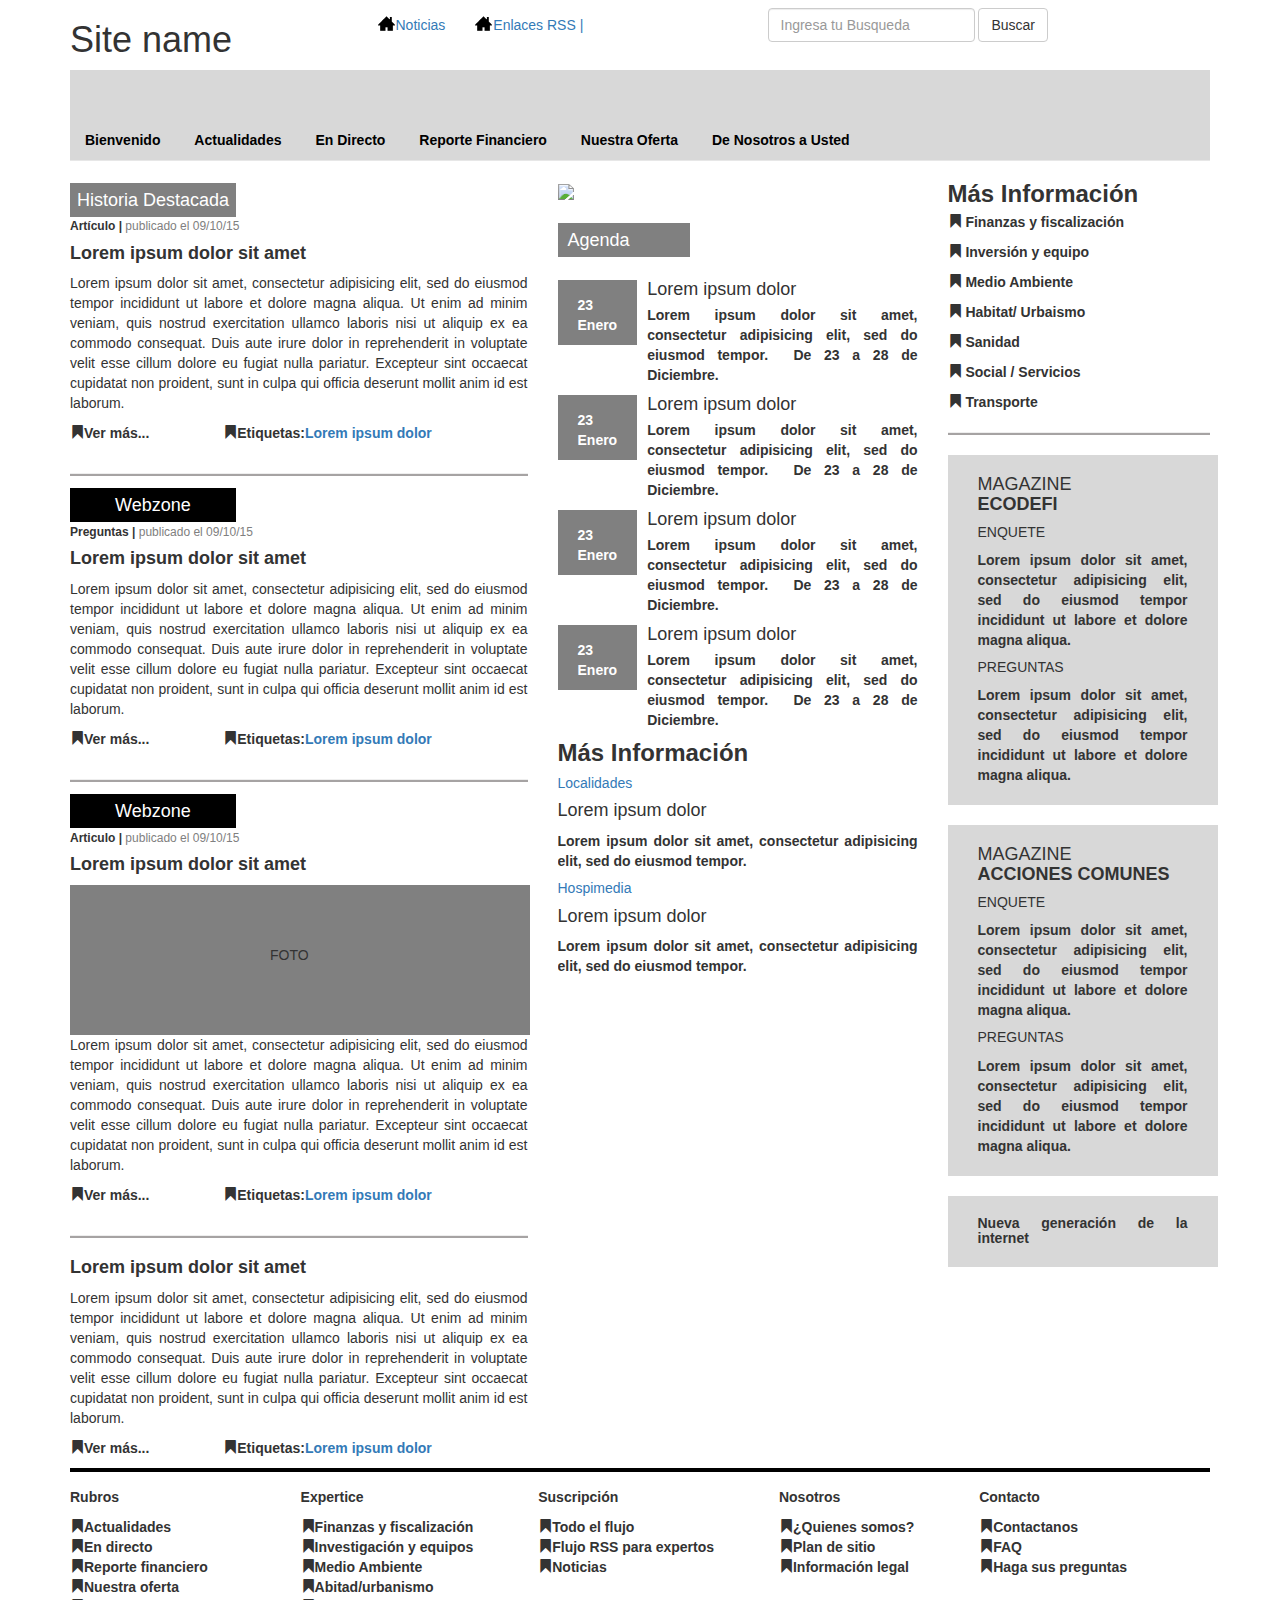
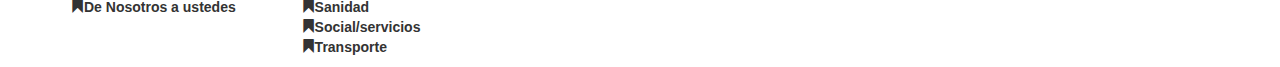
==== index.html @ b9bbf18f "TRABAJO" ====
<!DOCTYPE html>
<html lang="en">
<head>
	<meta charset="UTF-8">
	<title>Bootstrap: Grid System</title>
	<link rel="stylesheet" href="css/bootstrap.min.css">
	<link rel="stylesheet" href="css/main.css">

    <!-- HTML5 Shim and Respond.js Agrega soporte para elementos HTML5 y media quieries en IE8 -->
    <!-- ADVERTENCIA: Respond.js no soporta que ejecutes tu código via file:// -->
    <!--[if lt IE 9]>
      <script src="https://oss.maxcdn.com/libs/html5shiv/3.7.0/html5shiv.js"></script>
      <script src="https://oss.maxcdn.com/libs/respond.js/1.4.2/respond.min.js"></script>
    <![endif]-->	
</head>
<body>
<!-- CODIGO -->
  <div class="container">
<!--HEADER-->
    <div class="row">
      <div class= "col-xs-3" >
        <h1>Site name</h1>
      </div>
            <div class="col-xs-4">
                <a href="#"><p class="navbar-text">Noticias<img class="casa" src="img/casa.png"></p></a>
                <a href="#"><p class="navbar-text">Enlaces RSS | <img class="casa" src="img/casa.png"></p></a>
            </div>
                
                  <div class="col-xs-5">
                      <form class="navbar-form navbar-left" role="search">
                        <div class="form-group">
                          <input type="text" class="form-control" placeholder="Ingresa tu Busqueda">
                        </div>
                          <button type="submit" class="btn btn-default">Buscar</button>
                      </form>
                  </div>
    	</div>
    </div>
  </div>
<!--MENU-->
  <div class="container">
    <div clas="col-xs-12" "col-sm-12" "col-md-12">
      <nav class="navbar navbar-default navbar-static-top">
        <ul>
          <li><a href="#">Bienvenido</a></li>
          <li><a href="#">Actualidades</a></li>
          <li><a href="#">En Directo</a></li>
          <li><a href="#">Reporte Financiero</a></li>
          <li><a href="#">Nuestra Oferta</a></li>
          <li><a href="#">De Nosotros a Usted</a></li>
        </ul>
      </nav>
    </div>
  </div>
<!--CONTENIDO-->
  <div class="container">
    <div class="row">
      <div class="col-xs-5">
        <h4><spam style="background:grey;color:white;padding:7px">Historia Destacada</spam></h4>
        <h6><strong>Artículo | </strong><spam style="color:grey">publicado el 09/10/15</spam></h6>
        <h4><strong>Lorem ipsum dolor sit amet</strong></h4>
        <p>Lorem ipsum dolor sit amet, consectetur adipisicing elit, sed do eiusmod
        tempor incididunt ut labore et dolore magna aliqua. Ut enim ad minim veniam,
        quis nostrud exercitation ullamco laboris nisi ut aliquip ex ea commodo
        consequat. Duis aute irure dolor in reprehenderit in voluptate velit esse
        cillum dolore eu fugiat nulla pariatur. Excepteur sint occaecat cupidatat non
        proident, sunt in culpa qui officia deserunt mollit anim id est laborum.</p>
        <p class="etiquetas"><span class="glyphicon glyphicon-bookmark" aria-hidden="true"></span><strong>Ver más...</strong></p>
        <p class="etiquetas"><span class="glyphicon glyphicon-bookmark" aria-hidden="true"></span><strong>Etiquetas:<a href="#">Lorem</a> <a href="#">ipsum </a> <a href="#">dolor</a></strong></p>
        <hr>
              <h4><spam style="background:black;color:white;padding:7px 45px 7px 45px">Webzone</spam></h4>
              <h6><strong>Preguntas | </strong><spam style="color:grey">publicado el 09/10/15</spam></h6>
              <h4><strong>Lorem ipsum dolor sit amet</strong></h4>
              <p>Lorem ipsum dolor sit amet, consectetur adipisicing elit, sed do eiusmod
              tempor incididunt ut labore et dolore magna aliqua. Ut enim ad minim veniam,
              quis nostrud exercitation ullamco laboris nisi ut aliquip ex ea commodo
              consequat. Duis aute irure dolor in reprehenderit in voluptate velit esse
              cillum dolore eu fugiat nulla pariatur. Excepteur sint occaecat cupidatat non
              proident, sunt in culpa qui officia deserunt mollit anim id est laborum.</p>
              <p class="etiquetas"><span class="glyphicon glyphicon-bookmark" aria-hidden="true"></span><strong>Ver más...</strong></p>
              <p class="etiquetas"><span class="glyphicon glyphicon-bookmark" aria-hidden="true"></span><strong>Etiquetas:<a href="#">Lorem</a> <a href="#">ipsum </a> <a href="#">dolor</a></strong></p>
              <hr>
                  <h4><spam style="background:black;color:white;padding:7px 45px 7px 45px">Webzone</spam></h4>
                  <h6><strong>Articulo | </strong><spam style="color:grey">publicado el 09/10/15</spam></h6>
                  <h4><strong>Lorem ipsum dolor sit amet</strong></h4> 
                  <div style="width:460px;height:150px;background:grey"><p style="padding:60px 50px 0px 200px">FOTO</p></div>
                  <p>Lorem ipsum dolor sit amet, consectetur adipisicing elit, sed do eiusmod
                  tempor incididunt ut labore et dolore magna aliqua. Ut enim ad minim veniam,
                  quis nostrud exercitation ullamco laboris nisi ut aliquip ex ea commodo
                  consequat. Duis aute irure dolor in reprehenderit in voluptate velit esse
                  cillum dolore eu fugiat nulla pariatur. Excepteur sint occaecat cupidatat non
                  proident, sunt in culpa qui officia deserunt mollit anim id est laborum.</p>
                  <p class="etiquetas"><span class="glyphicon glyphicon-bookmark" aria-hidden="true"></span><strong>Ver más...</strong></p>
                  <p class="etiquetas"><span class="glyphicon glyphicon-bookmark" aria-hidden="true"></span><strong>Etiquetas:<a href="#">Lorem</a> <a href="#">ipsum </a> <a href="#">dolor</a></strong></p>
                  <hr>
                      <h4><strong>Lorem ipsum dolor sit amet</strong></h4>
                      <p>Lorem ipsum dolor sit amet, consectetur adipisicing elit, sed do eiusmod
                      tempor incididunt ut labore et dolore magna aliqua. Ut enim ad minim veniam,
                      quis nostrud exercitation ullamco laboris nisi ut aliquip ex ea commodo
                      consequat. Duis aute irure dolor in reprehenderit in voluptate velit esse
                      cillum dolore eu fugiat nulla pariatur. Excepteur sint occaecat cupidatat non
                      proident, sunt in culpa qui officia deserunt mollit anim id est laborum.</p>
                      <p class="etiquetas"><span class="glyphicon glyphicon-bookmark" aria-hidden="true"></span><strong>Ver más...</strong></p>
                      <p class="etiquetas"><span class="glyphicon glyphicon-bookmark" aria-hidden="true"></span><strong>Etiquetas:<a href="#">Lorem</a> <a href="#">ipsum </a> <a href="#">dolor</a></strong></p>
        </div>
<!--VIDEO-->
          <div class="col-xs-4">
            <img src="img/captura.png" style="width:350px">
            <br>
            <br>
<!--AGENDA-->
                <h4><spam style="background:grey;color:white;padding:7px 60px 7px 10px">Agenda</spam></h4>
                <br>
                <ul class="media-list">
                  <li class="media">
                    <div class="media-left">
                    <a href="#"><p style="background:grey;color:white;padding:15px 20px 10px 20px">23 Enero</p></a>
                    </div>
                      <div class="media-body">
                        <h4 class="media-heading">Lorem ipsum dolor</h4>
                        Lorem ipsum dolor sit amet, consectetur adipisicing elit, sed do eiusmod
                        tempor.&nbsp; 
                        De 23 a 28 de Diciembre.
                      </div>
                  </li>
                </ul>
                <ul class="media-list">
                  <li class="media">
                    <div class="media-left">
                      <a href="#"><p style="background:grey;color:white;padding:15px 20px 10px 20px">23 Enero</p></a>
                    </div>
                      <div class="media-body">
                        <h4 class="media-heading">Lorem ipsum dolor</h4>
                        Lorem ipsum dolor sit amet, consectetur adipisicing elit, sed do eiusmod
                        tempor.&nbsp; 
                        De 23 a 28 de Diciembre.
                      </div>
                  </li>
                </ul>
            <ul class="media-list">
              <li class="media">
                <div class="media-left">
                  <a href="#"><p style="background:grey;color:white;padding:15px 20px 10px 20px">23 Enero</p></a>
                </div>
                    <div class="media-body">
                      <h4 class="media-heading">Lorem ipsum dolor</h4>
                      Lorem ipsum dolor sit amet, consectetur adipisicing elit, sed do eiusmod
                      tempor.&nbsp; 
                      De 23 a 28 de Diciembre.
                    </div>
              </li>
            </ul>
            <ul class="media-list">
              <li class="media">
                <div class="media-left">
                  <a href="#"><p style="background:grey;color:white;padding:15px 20px 10px 20px">23 Enero</p></a>
                </div>
                    <div class="media-body">
                      <h4 class="media-heading">Lorem ipsum dolor</h4>
                      Lorem ipsum dolor sit amet, consectetur adipisicing elit, sed do eiusmod
                      tempor.&nbsp; 
                      De 23 a 28 de Diciembre.
                    </div>
              </li>
            </ul>
            <ul class="media-list">
              <li class="media">
                    <div class="media-body">
                      <h3 class="media-heading"><strong>Más Información</strong></h3>
                      <a href="#"><h5>Localidades</h5></a>
                      <h4>Lorem ipsum dolor</h4>
                      Lorem ipsum dolor sit amet, consectetur adipisicing elit, sed do eiusmod
                      tempor.
                      &nbsp;
                      <a href="#"><h5>Hospimedia</h5></a>
                      <h4>Lorem ipsum dolor</h4>
                      Lorem ipsum dolor sit amet, consectetur adipisicing elit, sed do eiusmod
                      tempor.
                    </div>
              </li>
            </ul>
      </div>
<!--MAS INFO-->
          <div class="col-xs-3">
            <h3 class="media-heading"><strong>Más Información</strong></h3>
            <p><span class="glyphicon glyphicon-bookmark" aria-hidden="true"></span>&nbsp;<strong>Finanzas y fiscalización</p>
            <p><span class="glyphicon glyphicon-bookmark" aria-hidden="true"></span>&nbsp;<strong>Inversión y equipo</p>
            <p><span class="glyphicon glyphicon-bookmark" aria-hidden="true"></span>&nbsp;<strong>Medio Ambiente</p>
            <p><span class="glyphicon glyphicon-bookmark" aria-hidden="true"></span>&nbsp;<strong>Habitat/ Urbaismo</p>
            <p><span class="glyphicon glyphicon-bookmark" aria-hidden="true"></span>&nbsp;<strong>Sanidad</p>
            <p><span class="glyphicon glyphicon-bookmark" aria-hidden="true"></span>&nbsp;<strong>Social / Servicios</p>
            <p><span class="glyphicon glyphicon-bookmark" aria-hidden="true"></span>&nbsp;<strong>Transporte</p>
            <hr>
                <div style="background:#D8D8D8;width: 270px;padding:10px 30px 10px 30px">
                  <h4>MAGAZINE<br><strong>ECODEFI</strong></h4>
                  <h5>ENQUETE</h5>
                  <p>Lorem ipsum dolor sit amet, consectetur adipisicing elit, sed do eiusmod
                  tempor incididunt ut labore et dolore magna aliqua.</p>
                  <h5>PREGUNTAS</h5>
                  <p>Lorem ipsum dolor sit amet, consectetur adipisicing elit, sed do eiusmod
                  tempor incididunt ut labore et dolore magna aliqua.</p>
                </div>
                <br>
                      <div style="background:#D8D8D8;width: 270px;padding:10px 30px 10px 30px">
                        <h4>MAGAZINE<br><strong>ACCIONES COMUNES</strong></h4>
                        <h5>ENQUETE</h5>
                        <p>Lorem ipsum dolor sit amet, consectetur adipisicing elit, sed do eiusmod
                        tempor incididunt ut labore et dolore magna aliqua.</p>
                        <h5>PREGUNTAS</h5>
                        <p>Lorem ipsum dolor sit amet, consectetur adipisicing elit, sed do eiusmod
                        tempor incididunt ut labore et dolore magna aliqua.</p>
                      </div>
                      <br>
                            <div style="background:#D8D8D8;width: 270px;padding:10px 30px 10px 30px">
                              <h5><strong>Nueva generación de la internet</strong></h5>
                            </div>
          </div>
      </div>
 </div>
<!--FOOTER-->
  <div class="container">
    <div class="row">
      <div class="col-sm-12">
       <div class="borde">
        <ul class="lista">
          <li>
            <p>Rubros</p>
              <li><span class="glyphicon glyphicon-bookmark" aria-hidden="true"></span>Actualidades</li>
              <li><span class="glyphicon glyphicon-bookmark" aria-hidden="true"></span>En directo</li>
              <li><span class="glyphicon glyphicon-bookmark" aria-hidden="true"></span>Reporte financiero</li>
              <li><span class="glyphicon glyphicon-bookmark" aria-hidden="true"></span>Nuestra oferta</li>
              <li><span class="glyphicon glyphicon-bookmark" aria-hidden="true"></span>De Nosotros a ustedes</li>
          </li>
        </ul>
        <ul class="lista">
          <li>
            <p>Expertice</p>
              <li><span class="glyphicon glyphicon-bookmark" aria-hidden="true"></span>Finanzas y fiscalización</li>
              <li><span class="glyphicon glyphicon-bookmark" aria-hidden="true"></span>Investigación  y equipos</li>
              <li><span class="glyphicon glyphicon-bookmark" aria-hidden="true"></span>Medio Ambiente</li>
              <li><span class="glyphicon glyphicon-bookmark" aria-hidden="true"></span>Abitad/urbanismo</li>
              <li><span class="glyphicon glyphicon-bookmark" aria-hidden="true"></span>Sanidad</li>
              <li><span class="glyphicon glyphicon-bookmark" aria-hidden="true"></span>Social/servicios</li>
              <li><span class="glyphicon glyphicon-bookmark" aria-hidden="true"></span>Transporte</li>
          </li>
          </ul>
          <ul class="lista">
          <li>
            <p>Suscripción</p>
              <li><span class="glyphicon glyphicon-bookmark" aria-hidden="true"></span>Todo el flujo</li>
              <li><span class="glyphicon glyphicon-bookmark" aria-hidden="true"></span>Flujo RSS para expertos</li>
              <li><span class="glyphicon glyphicon-bookmark" aria-hidden="true"></span>Noticias</li>
          </li>
          </ul>
          <ul class="lista">
          <li>
            <p>Nosotros</p>
              <li><span class="glyphicon glyphicon-bookmark" aria-hidden="true"></span>¿Quienes somos?</li>
              <li><span class="glyphicon glyphicon-bookmark" aria-hidden="true"></span>Plan de sitio</li>
              <li><span class="glyphicon glyphicon-bookmark" aria-hidden="true"></span>Información legal</li>
          </li>
          </ul>
          <ul class="lista">
          <li>
            <p>Contacto</p>
              <li><span class="glyphicon glyphicon-bookmark" aria-hidden="true"></span>Contactanos</li>
              <li><span class="glyphicon glyphicon-bookmark" aria-hidden="true"></span>FAQ</li>
              <li><span class="glyphicon glyphicon-bookmark" aria-hidden="true"></span>Haga sus preguntas</li>
          </li>
        </ul>
       </div>
     </div>
    </div>
  </div>
	<!-- Incluir todos tus scripts apartir de este punto -->
    <!-- jQuery (necesario para que funcionen los componentes de Bootstrap) -->
    <script src="js/jquery-1.11.3.min.js"></script>
    <script src="js/bootstrap.min.js"></script>
</body>
</html>
---- css/main.css ----
body{
	text-align: justify;
}
/* HEADER*/
.header-derecha{
	padding-top: 15px;
}
.casa{
	width: 17px;
	float: left;
	margin-right: 1px;
}
/*MENU*/
.navbar-static-top{
	padding-top: 60px;
	background: #D8D8D8;
}
.navbar-static-top ul{
	padding: 0px;
}
.navbar-static-top li{
	display: inline-block;
}
.navbar-static-top a{
	color: black;
	text-decoration: none;
	margin: 15px;
}
.navbar-static-top a:hover{
	background: white;
	padding: 10px 15px 15px 15px;
	transition: 0.2s;
}
/*CONTENIDO*/
.etiquetas{
	display: inline-block;
	padding-right: 70px;
}
hr{
	height: 2px;
	background-color: #A6A3A3;
}
/*FOOTER*/
.borde{
	border-top:4px solid black;
	padding-top:15px;
}
.lista{
	display: inline-block;
	vertical-align: top;
	padding-left:0px;
	margin-right:61px;
}
 li{
	list-style: none;
	font-weight: bold;
}
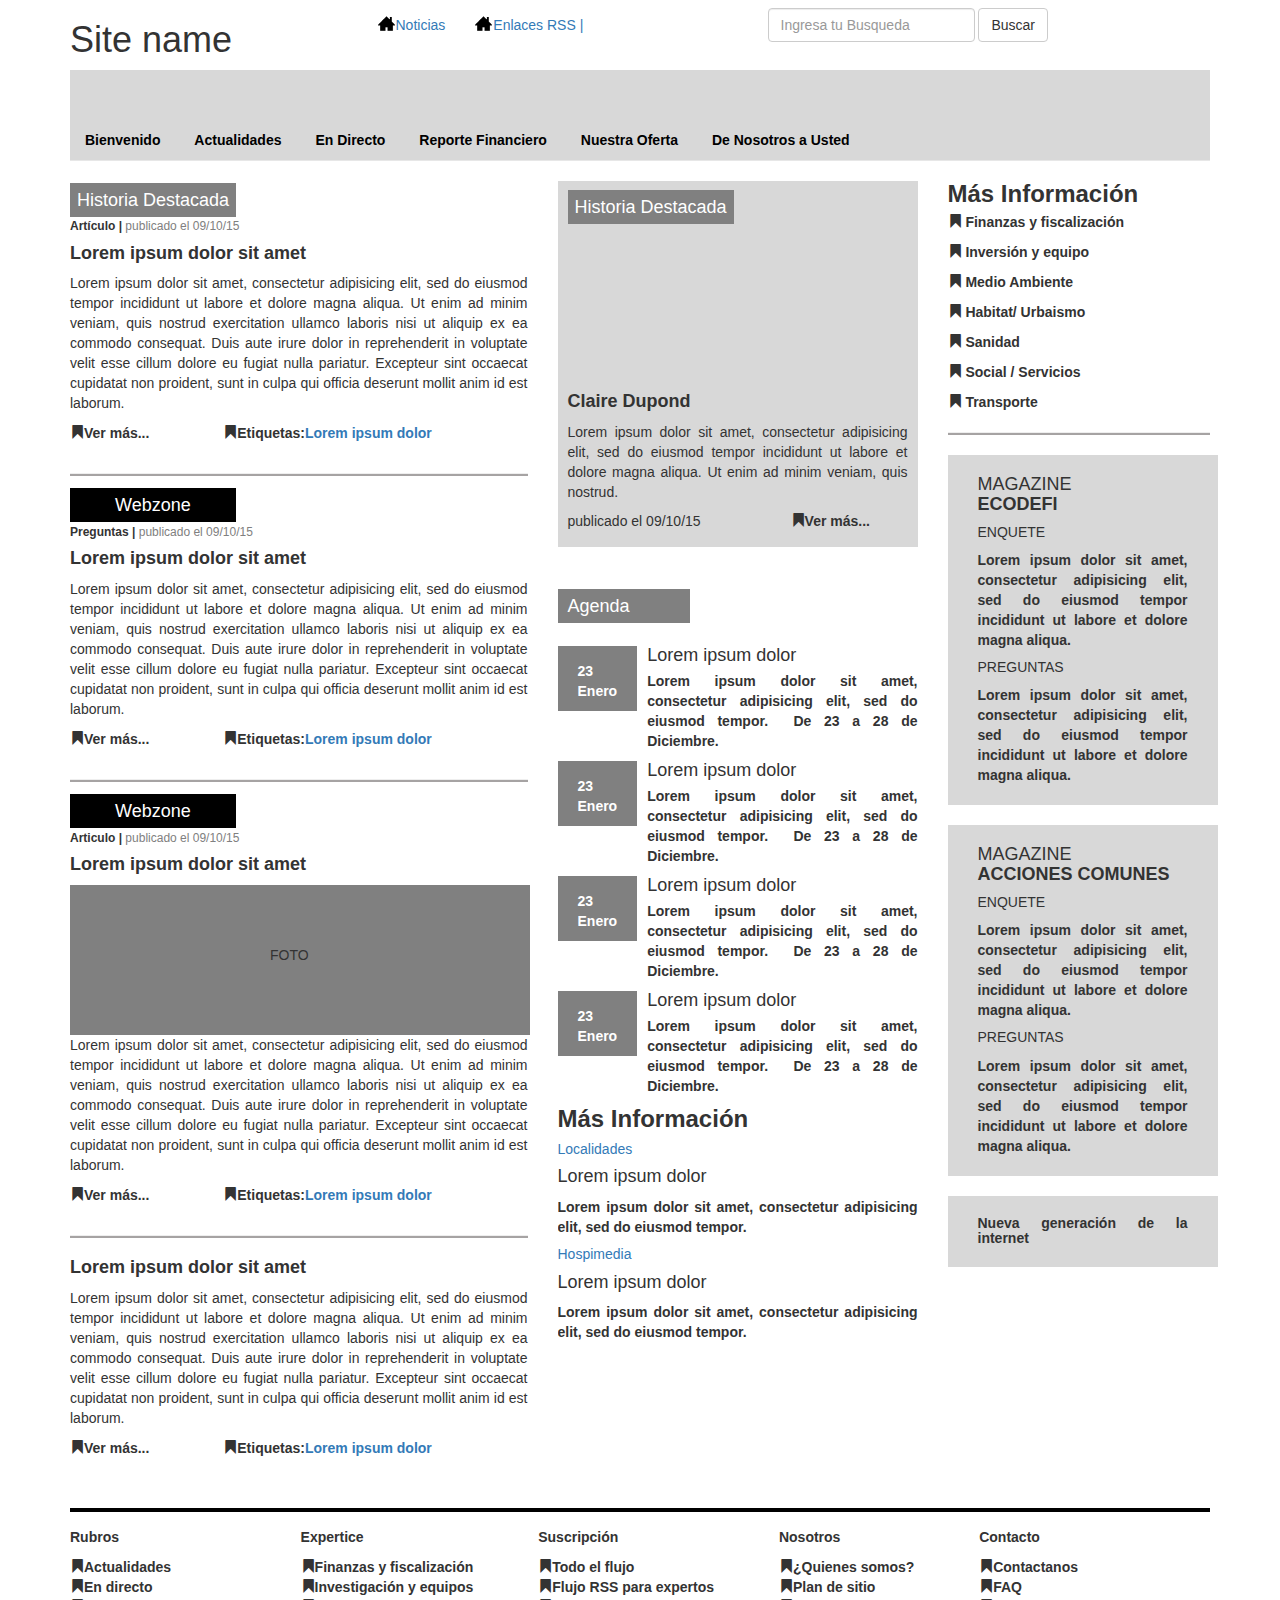
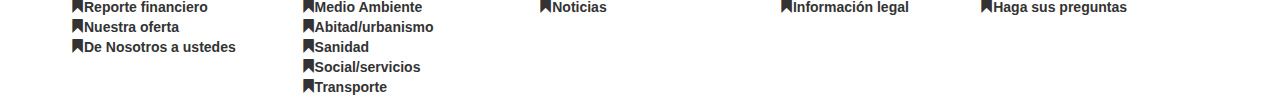
==== commit a9b1ffff: "Video cambio" ====
--- a/index.html
+++ b/index.html
@@ -105,7 +105,20 @@
         </div>
 <!--VIDEO-->
           <div class="col-xs-4">
-            <img src="img/captura.png" style="width:350px">
+          	<div class="video" style="background:#D8D8D8;padding:7px 10px 7px 10px">
+          		<h4><spam style="background:grey;color:white;padding:7px">Historia Destacada</spam></h4>
+				<div class="span8">
+					<div class="flex-video widescreen" style="margin: 0 auto;text-align:center;">
+						<iframe allowfullscreen="" src="http://www.youtube.com/embed/6NbAAmDuv_8?feature=player_detailpage" frameborder="0"></iframe>
+					</div>
+				</div>
+				<h4><strong>Claire Dupond</strong></h4>
+                Lorem ipsum dolor sit amet, consectetur adipisicing elit, sed do eiusmod
+                tempor incididunt ut labore et dolore magna aliqua. Ut enim ad minim veniam,
+                quis nostrud.
+                <br>
+                <h5>publicado el 09/10/15<span class="glyphicon glyphicon-bookmark" aria-hidden="true" style="padding:0px 0px 0px 90px"></span><strong>Ver más...</strong></h5>
+			</div>
             <br>
             <br>
 <!--AGENDA-->
@@ -217,6 +230,8 @@
           </div>
       </div>
  </div>
+ <br>
+ <br>
 <!--FOOTER-->
   <div class="container">
     <div class="row">
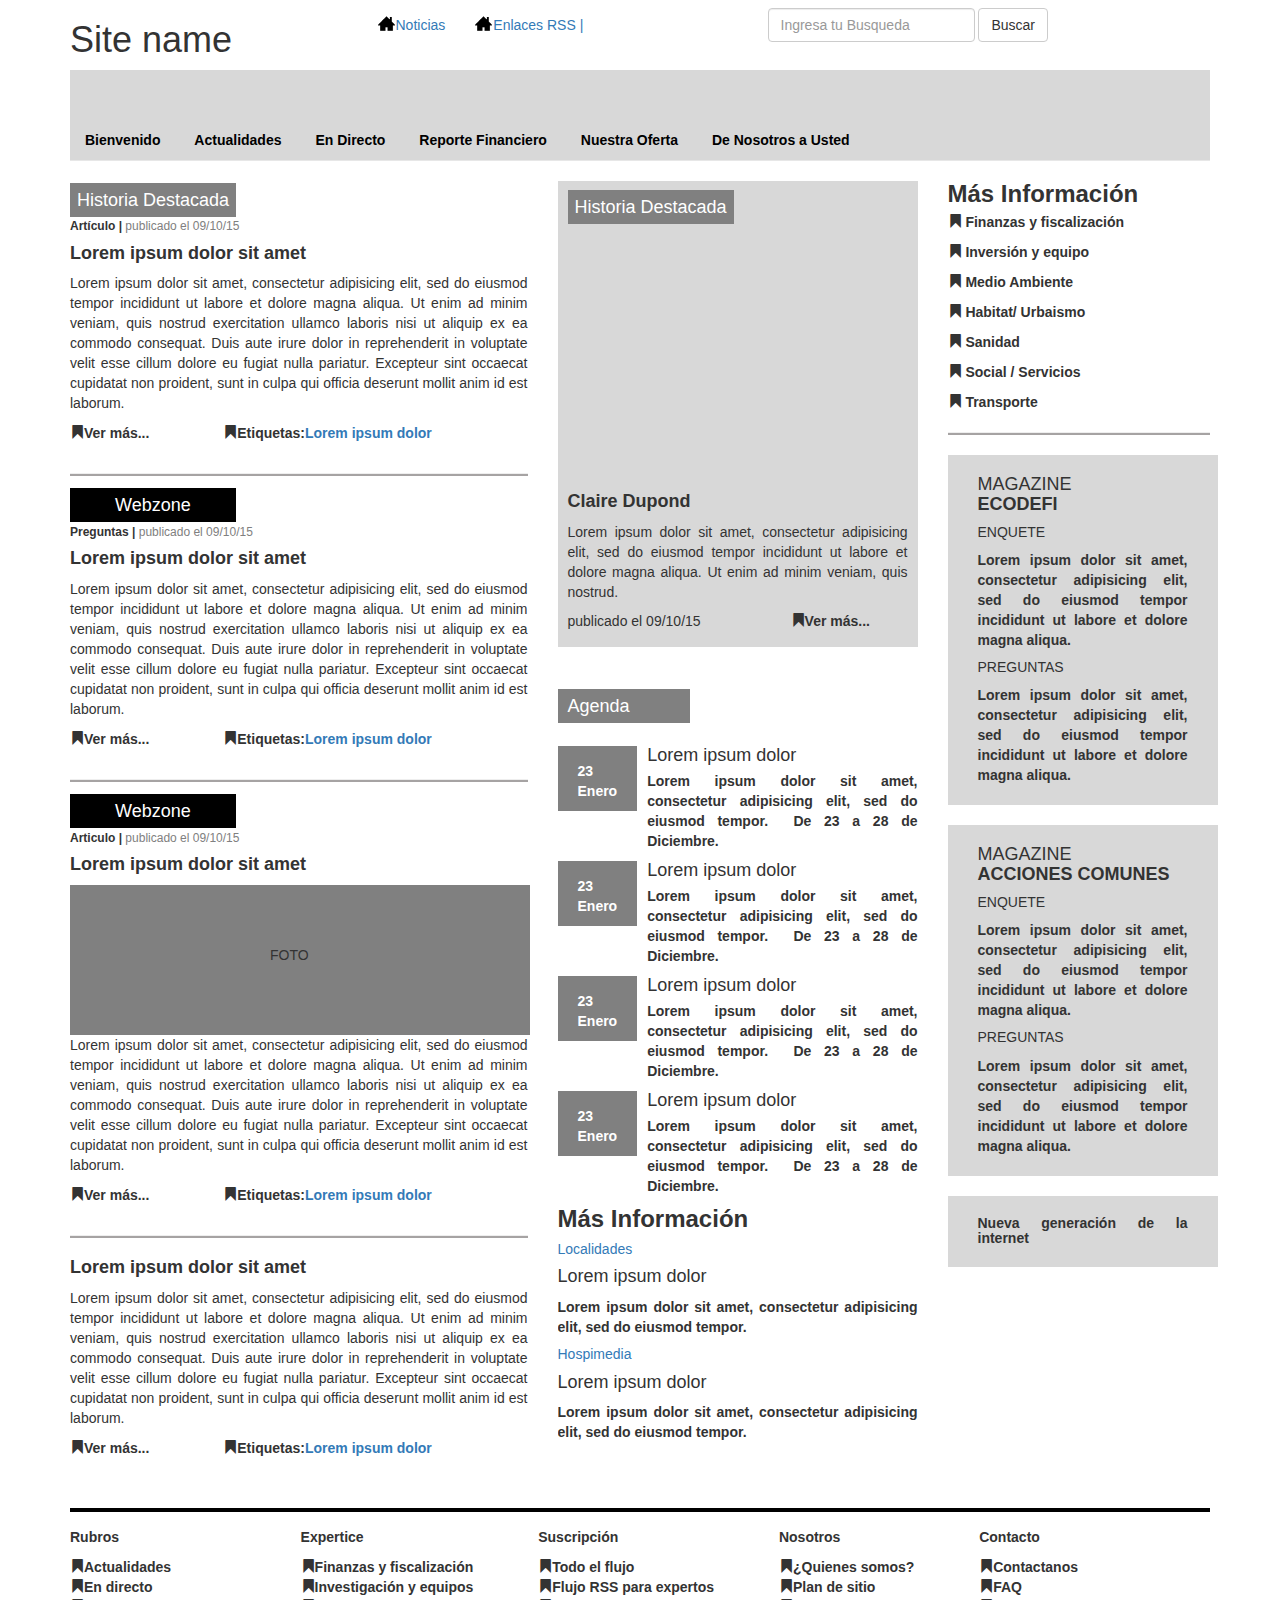
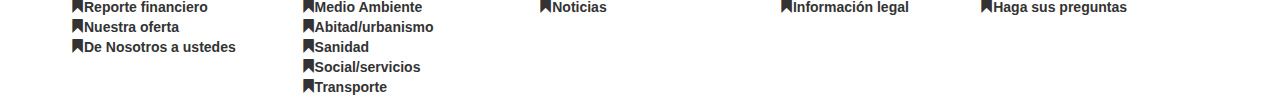
==== commit aa79c33c: "Fin" ====
--- a/index.html
+++ b/index.html
@@ -105,12 +105,10 @@
         </div>
 <!--VIDEO-->
           <div class="col-xs-4">
-          	<div class="video" style="background:#D8D8D8;padding:7px 10px 7px 10px">
+          	<div class="video-fondo" style="background:#D8D8D8;padding:7px 10px 7px 10px">
           		<h4><spam style="background:grey;color:white;padding:7px">Historia Destacada</spam></h4>
-				<div class="span8">
-					<div class="flex-video widescreen" style="margin: 0 auto;text-align:center;">
-						<iframe allowfullscreen="" src="http://www.youtube.com/embed/6NbAAmDuv_8?feature=player_detailpage" frameborder="0"></iframe>
-					</div>
+				<div class="video">
+					<iframe width="300" height="250" src="https://www.youtube.com/embed/_QTag-SbZ0o" frameborder="0" allowfullscreen></iframe>
 				</div>
 				<h4><strong>Claire Dupond</strong></h4>
                 Lorem ipsum dolor sit amet, consectetur adipisicing elit, sed do eiusmod
